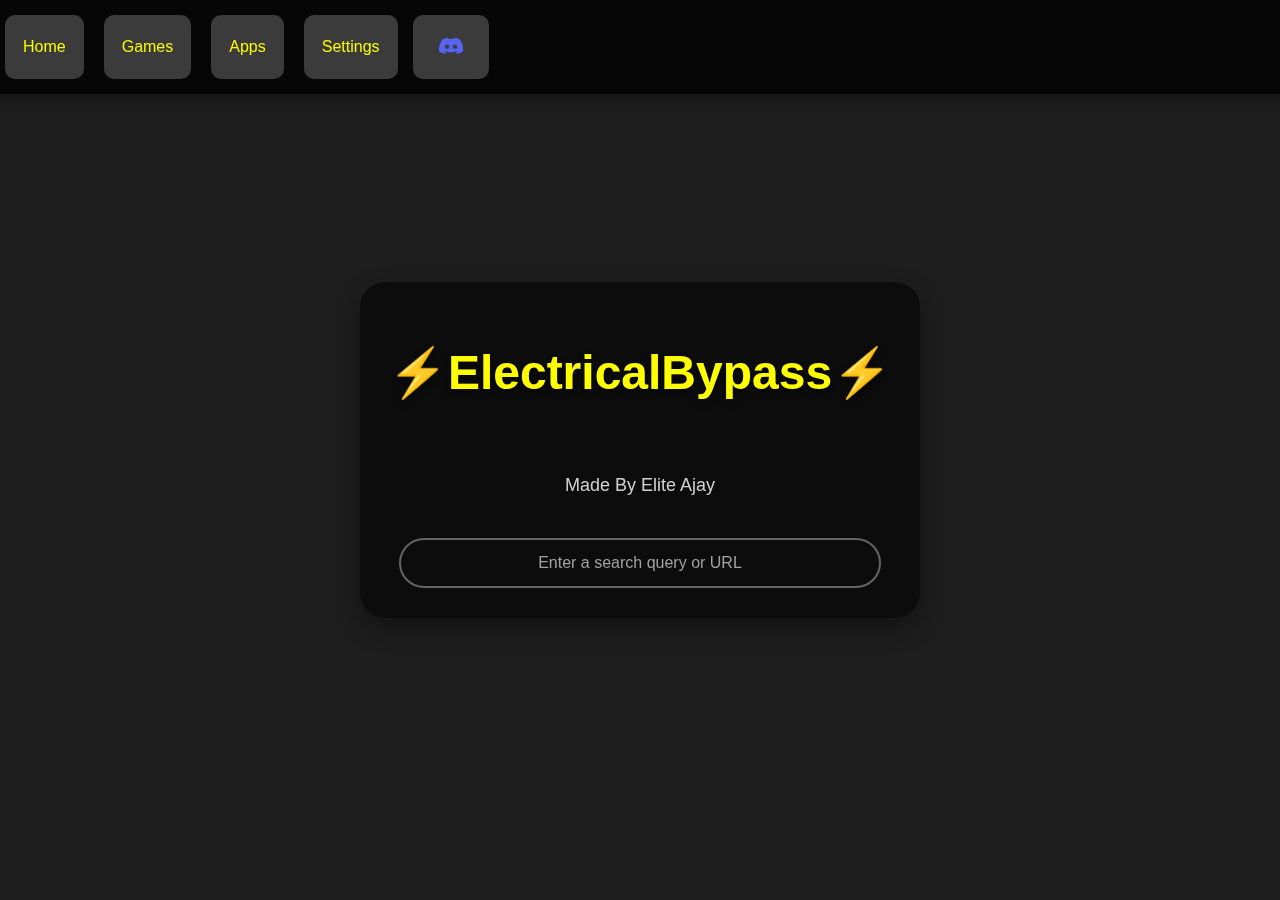
==== index.html @ 00ab1dec "Update index.html" ====
<!DOCTYPE html>
<html lang="en">
<head>
  <meta charset="UTF-8">
  <meta name="viewport" content="width=device-width, initial-scale=1.0">
  <title>ElectricalBypass</title>
  
  <!-- Favicon -->
  <link rel="shortcut icon" href="assets/img/static.png" type="image/x-icon"> 

  <!-- Stylesheet -->
  <link rel="stylesheet" href="/style.css">

  <!-- Google Fonts -->
  <link rel="preconnect" href="https://fonts.googleapis.com">
  <link rel="preconnect" href="https://fonts.gstatic.com" crossorigin>
  <link href="https://fonts.googleapis.com/css2?family=IBM+Plex+Sans:wght@100;200;300;400;500;600;700&display=swap" rel="stylesheet">

 <script>
  document.addEventListener("DOMContentLoaded", function () {
    let savedTheme = localStorage.getItem("theme") || "default";
    document.documentElement.setAttribute("data-theme", savedTheme);
  });
</script>

  <script>
  document.addEventListener("DOMContentLoaded", function () {
    // Load saved theme
    let savedTheme = localStorage.getItem("theme") || "default";
    document.documentElement.setAttribute("data-theme", savedTheme);

    // Load saved background
    let savedBackground = localStorage.getItem("background");
    if (savedBackground) {
      document.body.style.backgroundImage = `url('${savedBackground}')`;
    }
  });
</script>



</head>
<body>

  <!-- Navigation Bar -->
  <div class="navbar">
    <a href="/index.html" class="button">Home</a>
    <a href="/g.html" class="button">Games</a>
    <a href="/a.html" class="button">Apps</a>
    <a href="/s.html" class="button">Settings</a>

    <!-- Discord Icon (Now Properly Aligned) -->
    <a href="https://discord.gg/ES8mcb57te" class="discord-button" target="_blank">
      <img src="assets/img/discord.png" alt="Join our Discord" class="discord-icon">
    </a>
  </div>

  <!-- Main Content -->
  <div class="container">
    <h1 class="header">⚡ElectricalBypass⚡</h1>
    <p class="description">Made By Elite Ajay</p>
    <input type="text" class="input" placeholder="Enter a search query or URL">
  </div>

  <!-- JavaScript Files -->
  <script src="./uv/uv.bundle.js"></script>
  <script src="./uv/uv.config.js"></script>
  <script src="./assets/register-sw.js"></script>
  <script src="./assets/script.js" defer></script>

</body>
</html>
---- style.css ----
/* Global Styles */
body {
  background-color: #1e1e1e;
  color: #f4f4f4;
  margin: 0;
  padding: 0;
  height: 100vh;
  width: 100vw;
  background-image: url('');
  background-size: cover;
  background-attachment: fixed;
  background-repeat: no-repeat;
  font-family: 'Poppins', Arial, Helvetica, sans-serif;
  overflow: hidden;
  display: flex;
  align-items: center;
  justify-content: center;
}

.container {
  display: flex;
  flex-direction: column;
  align-items: center;
  gap: 20px;
  backdrop-filter: blur(15px);
  background-color: rgba(0, 0, 0, 0.6);
  padding: 30px;
  border-radius: 25px;
  box-shadow: 0 10px 25px rgba(0, 0, 0, 0.4);
  text-align: center;
  width: min(90%, 500px);
}

.header {
  font-size: 48px;
  font-weight: 600;
  display: flex;
  align-items: center;
  gap: 14px;
  color: #FFFF00;
  text-shadow: 0 4px 8px rgba(0, 0, 0, 0.6);
}

.icon {
  height: 48px;
  width: 48px;
}

.description {
  font-size: 18px;
  color: #d1d1d1;
  line-height: 1.6;
}

.input {
  width: 100%;
  max-width: 450px;
  background-color: transparent;
  border: 2px solid rgb(100, 100, 100);
  font-size: 16px;
  padding: 14px;
  text-align: center;
  color: #f2fa00;
  outline: none;
  border-radius: 50px;
  transition: border-color 200ms, box-shadow 200ms;
}

.input::placeholder {
  color: #a1a1a1;
}

.input:focus {
  border-color: #f7dc0c;
  box-shadow: 0 0 10px rgba(104, 93, 255, 0.6);
}

.input:disabled {
  color: #757575;
}

.logo {
  height: 60px;
  width: 60px;
  will-change: filter;
  transition: filter 300ms;
}

.logo:hover {
  filter: drop-shadow(0 0 30px #685dff);
}

/* Footer */
.footer {
  display: flex;
  justify-content: space-between;
  align-items: center;
  padding: 20px;
  width: 100%;
  box-sizing: border-box;
  background-color: rgba(0, 0, 0, 0.5);
  position: fixed;
  bottom: 0;
  color: #fafa00;
  backdrop-filter: blur(10px);
}

.footer a,
.footer a:visited {
  color: #fafa00;
  font-size: 16px;
  text-decoration: none;
  text-underline-offset: 2.5px;
  transition: color 200ms, text-decoration 200ms;
}

.footer a:hover {
  text-decoration: underline;
  color: #fafa00;
}

.footer div {
  display: flex;
  gap: 30px;
}

/* Navbar */
.navbar {
  position: fixed;
  top: 0;
  width: 100%;
  background-color: rgba(0, 0, 0, 0.8);
  backdrop-filter: blur(10px);
  color: #fafa00;
  z-index: 1000;
  padding: 10px 20px;
  box-shadow: 0 4px 12px rgba(0, 0, 0, 0.4);

  display: flex;
  align-items: center; /* Ensures buttons & Discord icon align */
  justify-content: left;
  gap: 10px; /* Adds spacing between buttons and Discord icon */
}

/* Navbar buttons */
.navbar a {
  display: flex;
  align-items: center;
  justify-content: center;
  color: #fafa00;
  text-align: center;
  padding: 12px 18px;
  text-decoration: none;
  transition: background-color 300ms, color 300ms;
  border-radius: 10px;
  background-color: #3b3b3b; /* Slightly lighter gray */
}

.navbar a:hover {
  background-color: #fafa00;
  color: black;
}

/* Style buttons */
.button {
  color: white;
  text-decoration: none;
  padding: 12px 18px;
  margin: 5px;
  background-color: #3b3b3b; /* Slightly lighter gray */
  border-radius: 10px;
  transition: background 0.3s ease;
  display: flex;
  align-items: center;
  justify-content: center;
  height: 40px; /* Matches Discord button */
  cursor: pointer;
}

/* Hover effect for buttons */
.button:hover {
  background-color: #555; /* Lighter gray on hover */
}

/* Fix Discord Icon Alignment */
.discord-button {
  display: flex;
  align-items: center;
  justify-content: center;
  background-color: #5865F2; /* Discord brand color */
  border-radius: 10px;
  width: 40px;
  height: 40px; /* Matches button size */
  transition: background 0.3s ease, transform 0.2s ease;
  cursor: pointer;
}

/* Resize Discord Icon */
.discord-icon {
  width: 24px;
  height: 24px;
}

/* Hover Effect for Discord Button */
.discord-button:hover {
  background-color: #4752C4;
  transform: scale(1.1);
}

/* Games Page Styles */
.game-list {
  display: flex;
  flex-wrap: wrap;
  gap: 15px;
  justify-content: center;
  margin-top: 20px;
}

.game-card {
  background-color: #3b3b3b;
  color: white;
  padding: 12px 20px;
  border-radius: 10px;
  text-decoration: none;
  font-size: 18px;
  text-align: center;
  transition: background 0.3s ease, transform 0.2s ease;
  cursor: pointer;
  border: none;
}

.game-card:hover {
  background-color: #fafa00;
  color: black;
  transform: scale(1.05);
}

/* Games Page Styles */
.game-list {
  display: flex;
  flex-wrap: wrap;
  gap: 15px;
  justify-content: center;
  margin-top: 20px;
}

.game-card {
  background-color: #3b3b3b;
  color: white;
  padding: 12px 20px;
  border-radius: 10px;
  text-decoration: none;
  font-size: 18px;
  text-align: center;
  transition: background 0.3s ease, transform 0.2s ease;
  cursor: pointer;
  border: none;
}

.game-card:hover {
  background-color: #fafa00;
  color: black;
  transform: scale(1.05);
}

/* Games Page Styles */
.game-list {
  display: flex;
  flex-wrap: wrap;
  gap: 15px;
  justify-content: center;
  margin-top: 20px;
}

.game-card {
  background-color: #3b3b3b;
  color: white;
  padding: 12px 20px;
  border-radius: 10px;
  text-decoration: none;
  font-size: 18px;
  text-align: center;
  transition: background 0.3s ease, transform 0.2s ease;
  cursor: pointer;
  border: none;
}

.game-card:hover {
  background-color: #fafa00;
  color: black;
  transform: scale(1.05);
}

/* Game Display Area */
.game-container {
  width: 100%;
  max-width: 900px;
  height: 500px;
  margin-top: 20px;
  border-radius: 10px;
  overflow: hidden;
  background: black;
  position: relative;
}

iframe#game-frame {
  width: 100%;
  height: 100%;
  border: none;
}

/* Full-Screen Button */
.fullscreen-button {
  display: none;
  position: absolute;
  bottom: 10px;
  right: 10px;
  background-color: red;
  color: white;
  padding: 10px 15px;
  border: none;
  border-radius: 8px;
  font-size: 16px;
  cursor: pointer;
  transition: background 0.3s ease;
}

.fullscreen-button:hover {
  background-color: darkred;
}

/* Exit Full Screen Button */
.fullscreen-button {
  display: none; /* Hidden by default */
  position: fixed;
  top: 5px;
  left: 50%;
  transform: translateX(-50%);
  background-color: red;
  color: white;
  padding: 10px 15px;
  border: none;
  border-radius: 8px;
  font-size: 16px;
  cursor: pointer;
  transition: background 0.3s ease;
  z-index: 9999;
}

.fullscreen-button:hover {
  background-color: darkred;
}

/* Settings Page */
.setting {
  margin: 15px 0;
  display: flex;
  align-items: center;
  justify-content: space-between;
  width: 100%;
  max-width: 400px;
}

.setting label {
  font-size: 18px;
}

.setting input, .setting select {
  padding: 8px;
  font-size: 16px;
  border-radius: 8px;
  border: 1px solid #ccc;
}

/* Default Theme */
:root {
  --background-color: #1e1e1e;
  --text-color: #f4f4f4;
  --button-bg: #3b3b3b;
  --button-hover: #555;
}

/* Cyber Theme */
[data-theme="cyber"] {
  --background-color: black;
  --text-color: cyan;
  --button-bg: #00ffea;
  --button-hover: #00ccbb;
}

/* Solarized Theme */
[data-theme="solarized"] {
  --background-color: #fdf6e3;
  --text-color: #657b83;
  --button-bg: #b58900;
  --button-hover: #cb4b16;
}

/* Ocean Theme */
[data-theme="ocean"] {
  --background-color: #2b3e50;
  --text-color: #a0cfff;
  --button-bg: #007acc;
  --button-hover: #005f99;
}

/* Midnight Theme */
[data-theme="midnight"] {
  --background-color: #121212;
  --text-color: #bb86fc;
  --button-bg: #3700b3;
  --button-hover: #6200ea;
}

/* Forest Theme */
[data-theme="forest"] {
  --background-color: #2c5d3f;
  --text-color: #d4e157;
  --button-bg: #558b2f;
  --button-hover: #76ff03;
}

/* Retro Theme */
[data-theme="retro"] {
  --background-color: #ffcc00;
  --text-color: #ff3366;
  --button-bg: #ff6600;
  --button-hover: #ff0033;
}

/* Apply Theme Variables */
body {
  background-color: var(--background-color);
  color: var(--text-color);
}

/* Panic Button */
.panic-button {
  margin-top: 20px;
  padding: 10px 15px;
  font-size: 16px;
  background-color: red;
  color: white;
  border: none;
  border-radius: 8px;
  cursor: pointer;
}

.panic-button:hover {
  background-color: darkred;
}
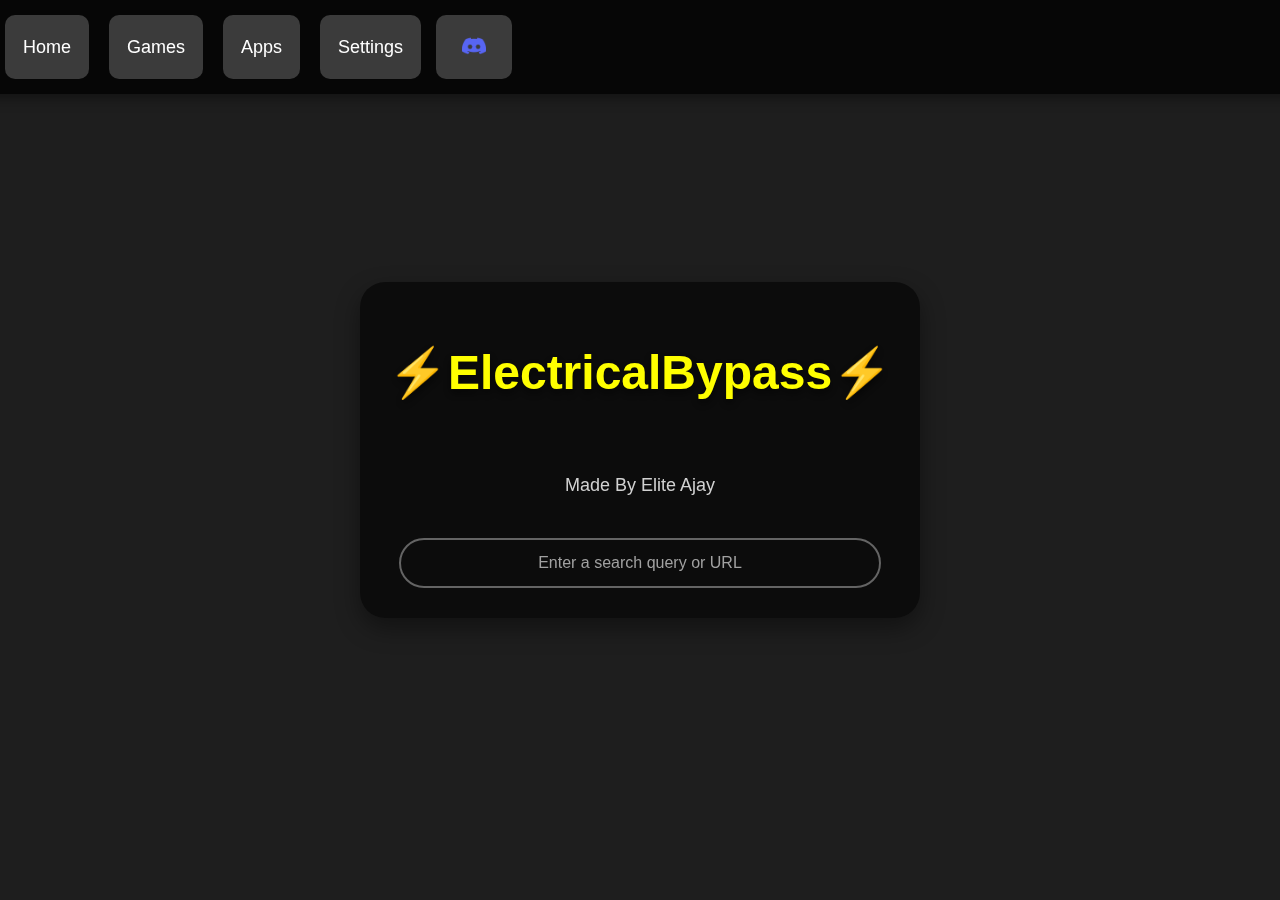
==== commit b97b8512: "Update index.html" ====
--- a/index.html
+++ b/index.html
@@ -23,19 +23,26 @@
   });
 </script>
 
-  <script>
+<script>
   document.addEventListener("DOMContentLoaded", function () {
     // Load saved theme
     let savedTheme = localStorage.getItem("theme") || "default";
     document.documentElement.setAttribute("data-theme", savedTheme);
 
-    // Load saved background
+    // Load uploaded background
     let savedBackground = localStorage.getItem("background");
     if (savedBackground) {
       document.body.style.backgroundImage = `url('${savedBackground}')`;
     }
   });
 </script>
+
+<!-- Open Graph Meta Tags -->
+<meta property="og:title" content="ElectricalBypass">
+<meta property="og:description" content="A slick static web proxy">
+<meta property="og:image" content="https://yourwebsite.com/logo.png"> 
+<meta property="og:url" content="https://yourwebsite.com">
+<meta property="og:type" content="website">
 
 
 
--- a/style.css
+++ b/style.css
@@ -147,14 +147,15 @@
   display: flex;
   align-items: center;
   justify-content: center;
-  color: #fafa00;
+  color: var(--button-text) !important;  /* Now follows the theme */
   text-align: center;
   padding: 12px 18px;
   text-decoration: none;
   transition: background-color 300ms, color 300ms;
   border-radius: 10px;
-  background-color: #3b3b3b; /* Slightly lighter gray */
-}
+  background-color: var(--button-bg);
+}
+
 
 .navbar a:hover {
   background-color: #fafa00;
@@ -235,62 +236,6 @@
   transform: scale(1.05);
 }
 
-/* Games Page Styles */
-.game-list {
-  display: flex;
-  flex-wrap: wrap;
-  gap: 15px;
-  justify-content: center;
-  margin-top: 20px;
-}
-
-.game-card {
-  background-color: #3b3b3b;
-  color: white;
-  padding: 12px 20px;
-  border-radius: 10px;
-  text-decoration: none;
-  font-size: 18px;
-  text-align: center;
-  transition: background 0.3s ease, transform 0.2s ease;
-  cursor: pointer;
-  border: none;
-}
-
-.game-card:hover {
-  background-color: #fafa00;
-  color: black;
-  transform: scale(1.05);
-}
-
-/* Games Page Styles */
-.game-list {
-  display: flex;
-  flex-wrap: wrap;
-  gap: 15px;
-  justify-content: center;
-  margin-top: 20px;
-}
-
-.game-card {
-  background-color: #3b3b3b;
-  color: white;
-  padding: 12px 20px;
-  border-radius: 10px;
-  text-decoration: none;
-  font-size: 18px;
-  text-align: center;
-  transition: background 0.3s ease, transform 0.2s ease;
-  cursor: pointer;
-  border: none;
-}
-
-.game-card:hover {
-  background-color: #fafa00;
-  color: black;
-  transform: scale(1.05);
-}
-
 /* Game Display Area */
 .game-container {
   width: 100%;
@@ -309,29 +254,9 @@
   border: none;
 }
 
-/* Full-Screen Button */
+/* Full-Screen Exit Button */
 .fullscreen-button {
   display: none;
-  position: absolute;
-  bottom: 10px;
-  right: 10px;
-  background-color: red;
-  color: white;
-  padding: 10px 15px;
-  border: none;
-  border-radius: 8px;
-  font-size: 16px;
-  cursor: pointer;
-  transition: background 0.3s ease;
-}
-
-.fullscreen-button:hover {
-  background-color: darkred;
-}
-
-/* Exit Full Screen Button */
-.fullscreen-button {
-  display: none; /* Hidden by default */
   position: fixed;
   top: 5px;
   left: 50%;
@@ -351,6 +276,7 @@
   background-color: darkred;
 }
 
+
 /* Settings Page */
 .setting {
   margin: 15px 0;
@@ -378,6 +304,8 @@
   --text-color: #f4f4f4;
   --button-bg: #3b3b3b;
   --button-hover: #555;
+  --button-text: white;
+  --header-color: #FFFF00;
 }
 
 /* Cyber Theme */
@@ -386,6 +314,8 @@
   --text-color: cyan;
   --button-bg: #00ffea;
   --button-hover: #00ccbb;
+  --button-text: black;
+  --header-color: #00ffff;
 }
 
 /* Solarized Theme */
@@ -394,6 +324,8 @@
   --text-color: #657b83;
   --button-bg: #b58900;
   --button-hover: #cb4b16;
+  --button-text: white;
+  --header-color: #b58900;
 }
 
 /* Ocean Theme */
@@ -402,6 +334,8 @@
   --text-color: #a0cfff;
   --button-bg: #007acc;
   --button-hover: #005f99;
+  --button-text: white;
+  --header-color: #00aaff;
 }
 
 /* Midnight Theme */
@@ -410,6 +344,8 @@
   --text-color: #bb86fc;
   --button-bg: #3700b3;
   --button-hover: #6200ea;
+  --button-text: white;
+  --header-color: #bb86fc;
 }
 
 /* Forest Theme */
@@ -418,6 +354,8 @@
   --text-color: #d4e157;
   --button-bg: #558b2f;
   --button-hover: #76ff03;
+  --button-text: black;
+  --header-color: #76ff03;
 }
 
 /* Retro Theme */
@@ -426,6 +364,8 @@
   --text-color: #ff3366;
   --button-bg: #ff6600;
   --button-hover: #ff0033;
+  --button-text: black;
+  --header-color: #ff0033;
 }
 
 /* Apply Theme Variables */
@@ -434,6 +374,36 @@
   color: var(--text-color);
 }
 
+/* Apply Theme to Header */
+.header {
+  color: var(--header-color);
+  font-size: 48px;
+  font-weight: 600;
+  text-shadow: 0 4px 8px rgba(0, 0, 0, 0.6);
+  text-align: center;
+}
+
+/* Apply Theme to Buttons */
+.button, .app-card, .game-card {
+  background-color: var(--button-bg);
+  color: var(--button-text);
+  padding: 12px 18px;
+  border-radius: 10px;
+  text-decoration: none;
+  font-size: 18px;
+  text-align: center;
+  transition: background 0.3s ease, transform 0.2s ease;
+  cursor: pointer;
+  border: none;
+}
+
+.button:hover, .app-card:hover, .game-card:hover {
+  background-color: var(--button-hover);
+  transform: scale(1.05);
+}
+
+
+
 /* Panic Button */
 .panic-button {
   margin-top: 20px;
@@ -450,3 +420,91 @@
   background-color: darkred;
 }
 
+/* Apps Page Styles */
+.app-list {
+  display: flex;
+  flex-wrap: wrap;
+  gap: 15px;
+  justify-content: center;
+  margin-top: 20px;
+}
+
+.app-card {
+  background-color: #3b3b3b;
+  color: white;
+  padding: 12px 20px;
+  border-radius: 10px;
+  text-decoration: none;
+  font-size: 18px;
+  text-align: center;
+  transition: background 0.3s ease, transform 0.2s ease;
+  cursor: pointer;
+  border: none;
+}
+
+.app-card:hover {
+  background-color: #fafa00;
+  color: black;
+  transform: scale(1.05);
+}
+
+/* App Display Area */
+.app-container {
+  width: 100%;
+  max-width: 900px;
+  height: 500px;
+  margin-top: 20px;
+  border-radius: 10px;
+  overflow: hidden;
+  background: black;
+  position: relative;
+}
+
+iframe#app-frame {
+  width: 100%;
+  height: 100%;
+  border: none;
+}
+
+/* Full-Screen Exit Button */
+.fullscreen-button {
+  display: none;
+  position: fixed;
+  top: 5px;
+  left: 50%;
+  transform: translateX(-50%);
+  background-color: red;
+  color: white;
+  padding: 10px 15px;
+  border: none;
+  border-radius: 8px;
+  font-size: 16px;
+  cursor: pointer;
+  transition: background 0.3s ease;
+  z-index: 9999;
+}
+
+.fullscreen-button:hover {
+  background-color: darkred;
+}
+
+#home-button {
+  position: fixed;
+  bottom: 20px;
+  right: 20px;
+  background-color: var(--button-bg);
+  color: var(--button-text);
+  padding: 12px 18px;
+  border-radius: 10px;
+  font-size: 16px;
+  cursor: pointer;
+  border: none;
+  transition: background 0.3s ease, transform 0.2s ease;
+  z-index: 9999; /* Stays on top of games & apps */
+}
+
+#home-button:hover {
+  background-color: var(--button-hover);
+  transform: scale(1.05);
+}
+
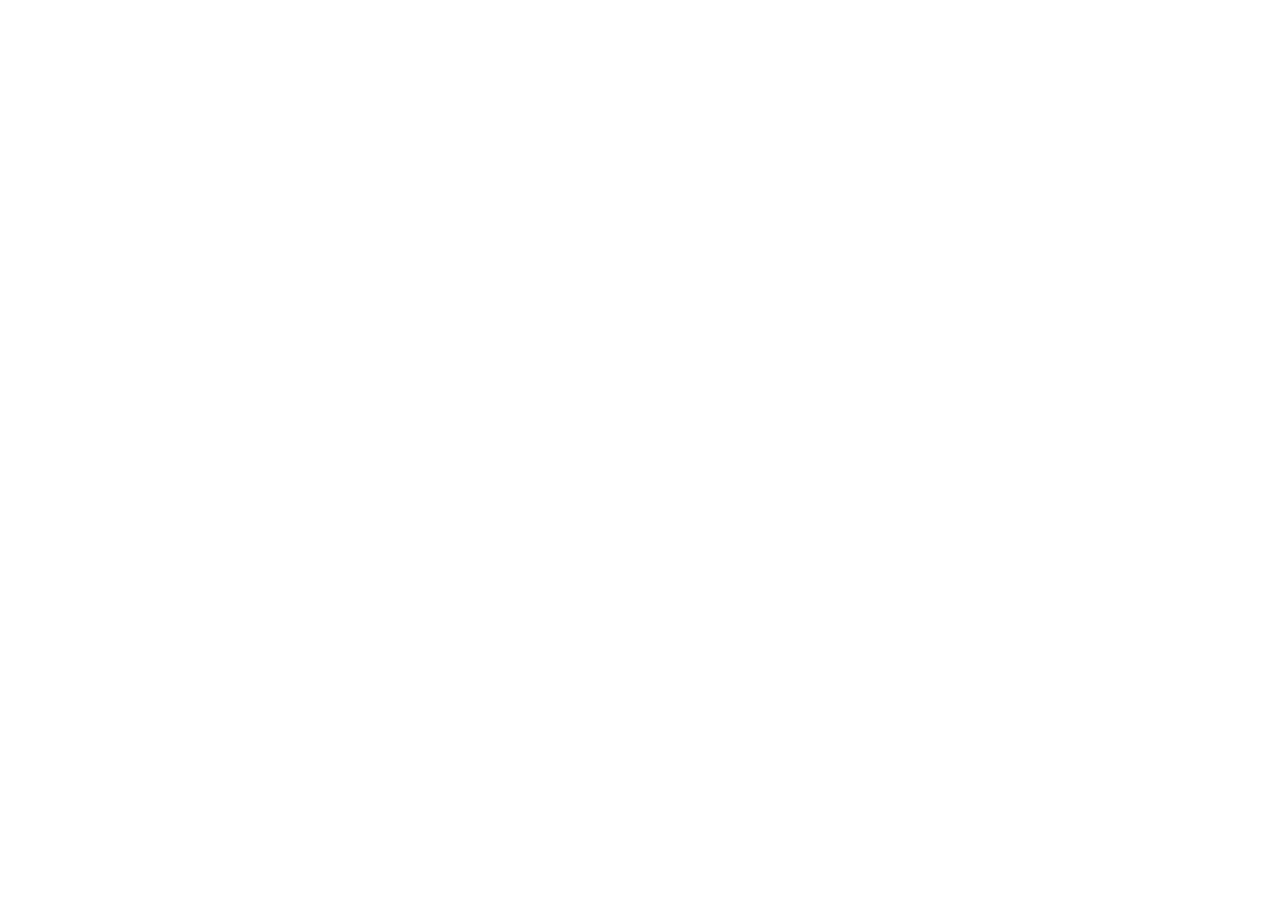
==== commit e2e8a488: "Update index.html" ====
--- a/index.html
+++ b/index.html
@@ -40,12 +40,13 @@
 <!-- Open Graph Meta Tags -->
 <meta property="og:title" content="ElectricalBypass">
 <meta property="og:description" content="A slick static web proxy">
-<meta property="og:image" content="https://yourwebsite.com/logo.png"> 
-<meta property="og:url" content="https://yourwebsite.com">
+<meta property="og:image" content="assets/img/static.png"> 
+<meta property="og:url" content="https://chickennugget.global.ssl.fastly.net">
 <meta property="og:type" content="website">
 
 
-
+<script src="/Cloak.js"></script>
+  
 </head>
 <body>
 
